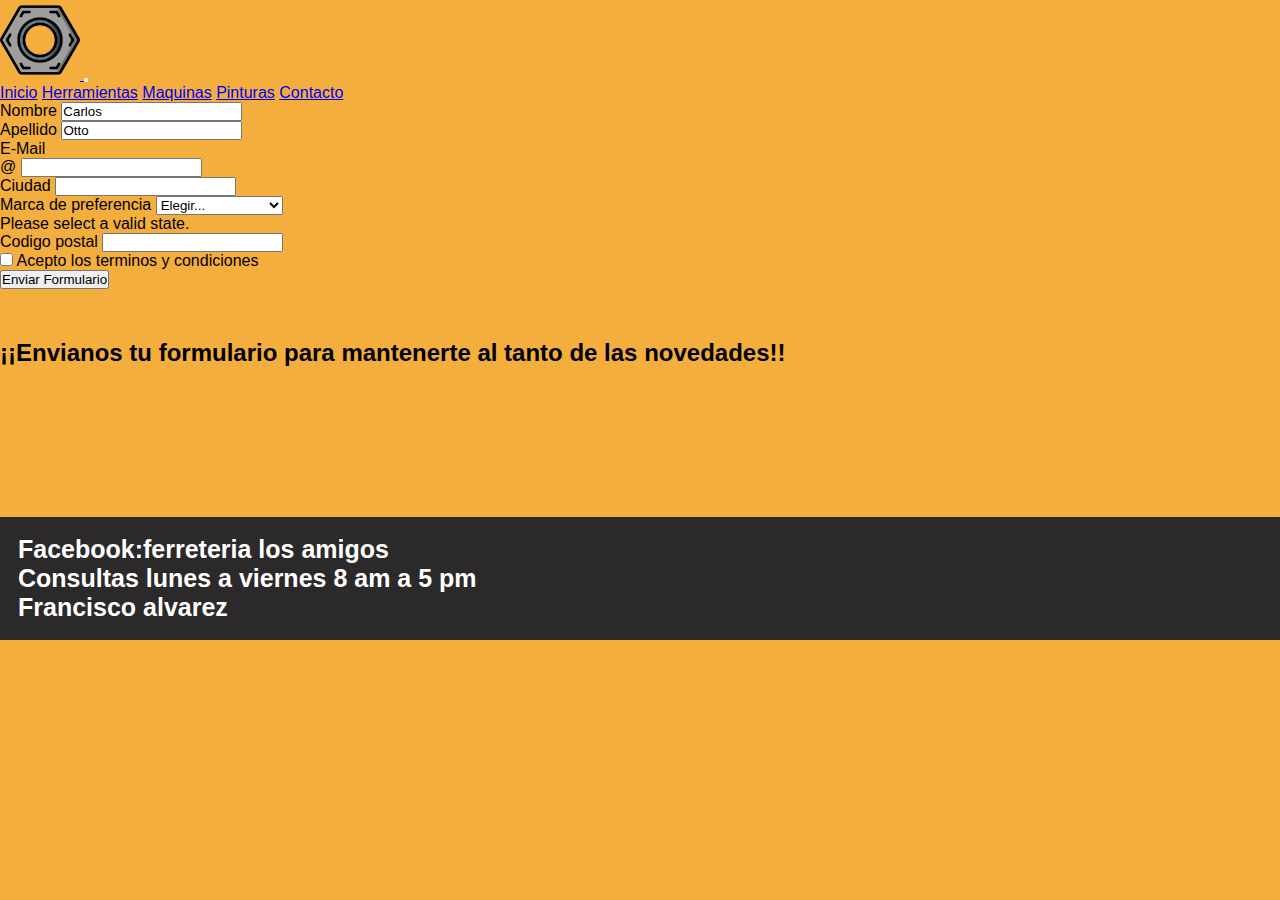
==== secciones/contacto.html @ a37c1ef8 "desafioBootstrap" ====
<!DOCTYPE html>
<html lang="en">
<head>
    <meta charset="UTF-8">
    <meta http-equiv="X-UA-Compatible" content="IE=edge">
    <meta name="viewport" content="width=device-width, initial-scale=1.0">
    <link href="https://cdn.jsdelivr.net/npm/bootstrap@5.2.0-beta1/dist/css/bootstrap.min.css" rel="stylesheet" integrity="sha384-0evHe/X+R7YkIZDRvuzKMRqM+OrBnVFBL6DOitfPri4tjfHxaWutUpFmBp4vmVor" crossorigin="anonymous">
    <link rel="stylesheet" href="../estilos/style.css">
    <title>Ferreteria los amigos</title>
</head>
<body>
    <header>
        <nav class="navbar navbar-expand-lg navbar-dark bg-dark ">
            <div class="container-fluid">
                <a class="navbar-brand" href="#">
                    <img class="logo-navbar" src="../img/tuerca.png" alt="tuerca">
                </a>
                <button class="navbar-toggler" type="button" data-bs-toggle="collapse" data-bs-target="#navbarNavAltMarkup" aria-controls="navbarNavAltMarkup" aria-expanded="false" aria-label="Toggle navigation">
                <span class="navbar-toggler-icon"></span>
                </button>
                <div class="collapse navbar-collapse show" id="navbarNavAltMarkup">
                <div class="navbar-nav">
                    <a class="nav-link active" aria-current="page" href="../index.html">Inicio</a>
                    <a class="nav-link" href="herramientas.html">Herramientas</a>
                    <a class="nav-link" href="maquinas.html">Maquinas</a>
                    <a class="nav-link" href="pinturas.html">Pinturas</a>
                    <a class="nav-link" href="contacto.html">Contacto</a>
                </div>
                </div>
            </div>
            </nav>
    </header>  


    <form class="row g-3 needs-validation" novalidate>
        <div class="col-md-4">
    <label for="validationCustom01" class="form-label">Nombre</label>
    <input type="text" class="form-control" id="validationCustom01" value="Carlos" required>
        <div class="valid-feedback">
            
        </div>
        </div>
        <div class="col-md-4">
            <label for="validationCustom02" class="form-label">Apellido</label>
            <input type="text" class="form-control" id="validationCustom02" value="Otto" required>
            <div class="valid-feedback">
            </div>
        </div>
        <div class="col-md-4">
    <label for="validationCustomUsername" class="form-label">E-Mail</label>
    <div class="input-group has-validation">
            <span class="input-group-text" id="inputGroupPrepend">@</span>
            <input type="text" class="form-control" id="validationCustomUsername" aria-describedby="inputGroupPrepend" required>
            <div class="invalid-feedback">
            </div>
        </div>
        </div>
        <div class="col-md-6">
            <label for="validationCustom03" class="form-label">Ciudad</label>
            <input type="text" class="form-control" id="validationCustom03" required>
            <div class="invalid-feedback">
            </div>
        </div>
        <div class="col-md-3">
            <label for="validationCustom04" class="form-label">Marca de preferencia</label>
            <select class="form-select" id="validationCustom04" required>
            <option selected disabled value="">Elegir...</option>
            <option>Dewalt</option>
            <option>Stanley</option>
            <option>Black and Decker</option>
            <option>Otro</option>
            </select>
            <div class="invalid-feedback">
            Please select a valid state.
            </div>
        </div>
        <div class="col-md-3">
    <label for="validationCustom05" class="form-label">Codigo postal</label>
        <input type="text" class="form-control" id="validationCustom05" required>
    <div class="invalid-feedback">
        </div>
        </div>
        <div class="col-12">
        <div class="form-check">
            <input class="form-check-input" type="checkbox" value="" id="invalidCheck" required>
            <label class="form-check-label" for="invalidCheck">
            Acepto los terminos y condiciones
            </label>
            <div class="invalid-feedback">
            </div>
            </div>
        </div>
        <div class="col-12">
            <button class="btn btn-primary" type="submit">Enviar Formulario</button>
        </div>
        </form>

        <section class="sectione">
            <h2 class="display-6 text-center mt-3" >¡¡Envianos tu formulario para mantenerte al tanto de las novedades!!</h2>
        </section>

    



    <footer class="footere">
        <h3>Facebook:ferreteria los amigos</h3>
        <h3>Consultas lunes a viernes 8 am a 5 pm</h3>
        <h3>Francisco alvarez</h3>
    </footer>


<script src="https://cdn.jsdelivr.net/npm/bootstrap@5.2.0-beta1/dist/js/bootstrap.bundle.min.js" integrity="sha384-pprn3073KE6tl6bjs2QrFaJGz5/SUsLqktiwsUTF55Jfv3qYSDhgCecCxMW52nD2" crossorigin="anonymous"></script>

</body>
</html>
---- estilos/style.css ----
@import url('https://fonts.googleapis.com/css2?family=Roboto+Slab&display=swap');
*{
    padding: 0;
    margin: 0;

}
body{
    font-family:'Segoe UI', Tahoma, Geneva, Verdana, sans-serif; color: black;
    background-color: rgb(244, 174, 62);

}

nav ul{
    display: flex;
    justify-content: start;
    list-style-type: none;
    padding: 20px;
    background-color: rgb(0, 0, 0)
}
li a{
    text-decoration: none;
    margin: 10px;
    font-size: large;
    color: rgb(254, 254, 254);
}

.firstSection h1{
    display: flex;
    justify-content: center;
    font-size: 60px; color: black;


}
.logo{
    margin-top: 25px;
    width: 50px;
    height:50px;

}

.thirdSection{
    display: flex;
    justify-content: center;
}
.firstSection h2{
    display: flex;
    justify-content: center;
    padding: 0;
}
.firstSection p{
    display: flex;
    justify-content: center;
    margin-bottom: 5px;
}
.grilla{
    display: grid;
    grid-template-columns: 1fr 1fr 1fr;
    grid-template-rows: 15% 1fr 1fr;
    grid-template-areas:
    ".secondSection ."
    "galeria galeria galeria"
    ". video ."
}
.secondSection{
    grid-area: secondSection;
    display: flex;
    justify-content:center;
    margin-top: 60px;
    font-size: 30px;
}
.video{
    grid-area:video ;
    margin-bottom: 40px;
}
.galeria-grid{
    grid-area: galeria;
}
.hijo{
    display:flex;
    justify-content: center;
    gap: 100px;
    margin-bottom: 10px;
    height: 60px;
}
footer{
    background-color: rgb(43, 41, 41);
    color: white;
    margin-bottom: 0;
    padding: 10px;
}


/* herramientas */
.firstSectionb{
    display: flex;
    font-size: 25px;
    justify-content: center;
    text-transform:capitalize;
    text-decoration: underline;
}
.cardContainerb{
    display: flex;
    justify-content: center;
    flex-wrap: wrap;
    gap: 20px;

}
.card img{
    width: 200px;
    height: 200px;
    border:solid 5px;
    padding: 0px;
}


.footerb{
    margin-bottom: 0;
    padding: 18px
}

/* maquinas */

.firstSectionc{
    display: flex;
    justify-content: center;
    text-decoration: underline;
    font-size: xx-large;
}
.imageContainerc{
    display: flex;
    justify-content: center;
    flex-wrap: wrap;
    gap: 15px;
    margin-top: 150px;
    margin-bottom: 200px;
}
.imagec img{
    display: flex;
    justify-content: center;
    height:200px;
    width: 200px;
    gap: 20px;
    transition: all 2s;
}
.imagec :hover{
    transform:scale(2)
}

/* contacto */

.sectione{
    margin-top: 50px;
    margin-bottom: 150px;
}

.footere{
padding: 18px;


}
.footere h3{
    font-size: 25px;
}

/* pinturas */
.firstSectiond{
    display: flex;
    justify-content: center;
    margin-top: 8%;
    margin-bottom: 6%;
}

.footerd{
    padding: 5px;
    margin-top: 40px;
}

.footerd h3{
    font-size: 25px;
}
.logo-navbar{
    height: 80px;

}






@media only screen and (max-width:768px){
    .grilla{
        display: grid;
        grid-template-columns: 25% 50%;
        grid-template-rows: 15% 40%;
        grid-template-areas:
        "secondSection ."
        "galeria galeria"
        ". video "
    }

.firstSection h1{
    font-size: 30px;
    margin-right: 100px;

}
.firstSection h2 {
    margin-right: 120px;
}

.firstSection p{
    margin-right: 150px;
}
.logo{
    height: 30px;
    margin: 10px 0 0 0;

}
.secondSection{
    font-size: 20px;
    margin-top: 0;
}
.hijo img{
    height: 80px;
    margin-top: 60px;
}

.video iframe{
    height: 150px;
    width: 250px;
}
.video{
margin-top:150px
}
footer{
    margin-top: 300px;
}
.imageClass1{
    margin-left: 50px;
}
.figcaption1{
    margin-left:50px ;
}
}

@media only screen and (max-width:475px){
    .grilla{
        display: grid;
        grid-template-columns: 40%;
        grid-template-rows: 20%;
        grid-template-areas:
        "secondSection"
        ". galeria"
        "video "
    }
    .hijo{
        gap: 20px;
    }
}
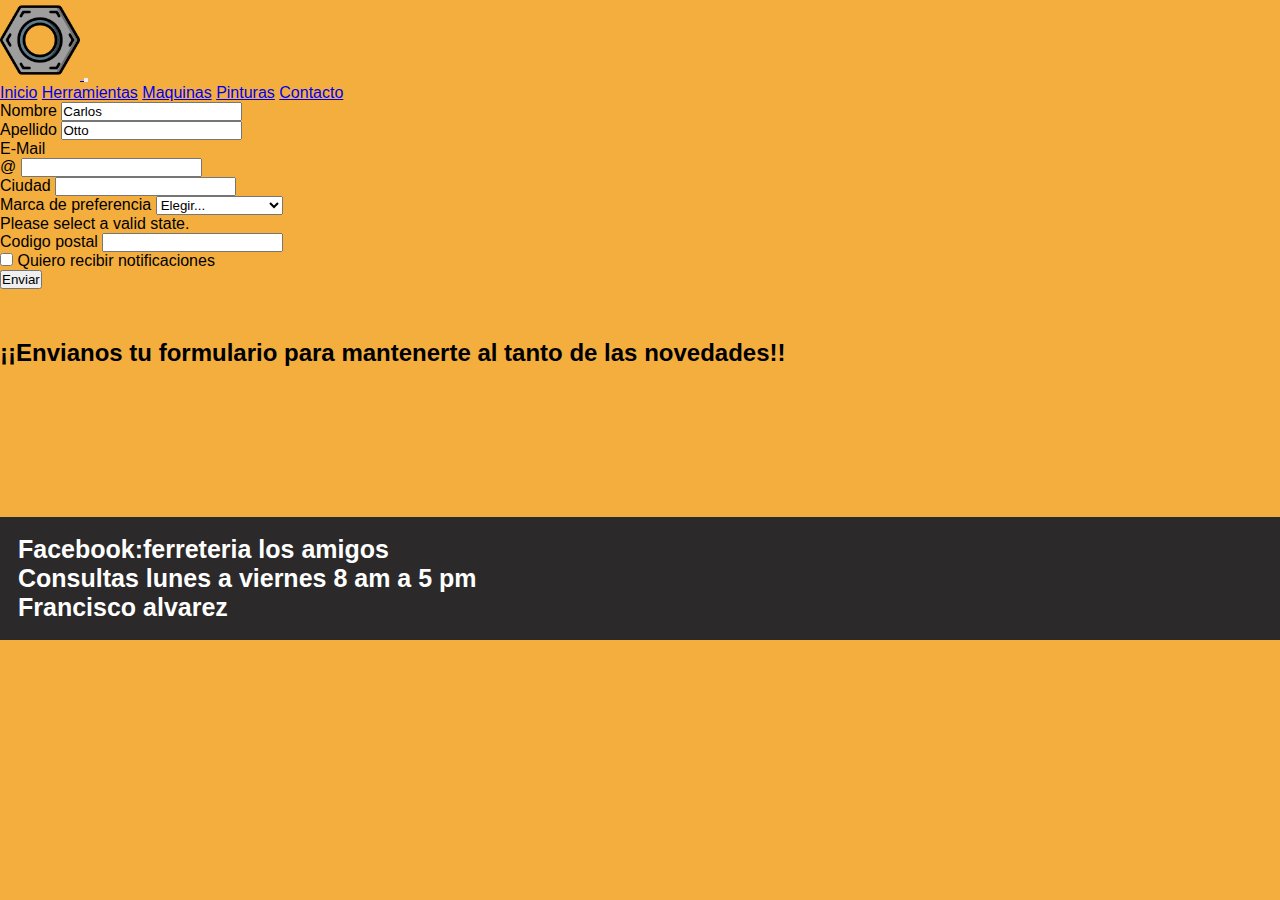
==== commit cfd631e9: "cambios3" ====
--- a/secciones/contacto.html
+++ b/secciones/contacto.html
@@ -4,15 +4,17 @@
     <meta charset="UTF-8">
     <meta http-equiv="X-UA-Compatible" content="IE=edge">
     <meta name="viewport" content="width=device-width, initial-scale=1.0">
+    <meta name="keywords" content="Ferreteria Pinturas Maquinas Jardin">
+    <meta name="description" content="Encontraras la maquina o herramientas que buscabas, al mejor precio y calidad">
     <link href="https://cdn.jsdelivr.net/npm/bootstrap@5.2.0-beta1/dist/css/bootstrap.min.css" rel="stylesheet" integrity="sha384-0evHe/X+R7YkIZDRvuzKMRqM+OrBnVFBL6DOitfPri4tjfHxaWutUpFmBp4vmVor" crossorigin="anonymous">
     <link rel="stylesheet" href="../estilos/style.css">
-    <title>Ferreteria los amigos</title>
+    <title>Contacto</title>
 </head>
 <body>
     <header>
         <nav class="navbar navbar-expand-lg navbar-dark bg-dark ">
             <div class="container-fluid">
-                <a class="navbar-brand" href="#">
+                <a class="navbar-brand" href="../index.html">
                     <img class="logo-navbar" src="../img/tuerca.png" alt="tuerca">
                 </a>
                 <button class="navbar-toggler" type="button" data-bs-toggle="collapse" data-bs-target="#navbarNavAltMarkup" aria-controls="navbarNavAltMarkup" aria-expanded="false" aria-label="Toggle navigation">
@@ -84,14 +86,14 @@
         <div class="form-check">
             <input class="form-check-input" type="checkbox" value="" id="invalidCheck" required>
             <label class="form-check-label" for="invalidCheck">
-            Acepto los terminos y condiciones
+            Quiero recibir notificaciones
             </label>
             <div class="invalid-feedback">
             </div>
             </div>
         </div>
         <div class="col-12">
-            <button class="btn btn-primary" type="submit">Enviar Formulario</button>
+            <button class="btn btn-primary" type="submit">Enviar</button>
         </div>
         </form>
 
@@ -109,6 +111,9 @@
         <h3>Francisco alvarez</h3>
     </footer>
 
+    <script>
+        AOS.init();
+    </script>
 
 <script src="https://cdn.jsdelivr.net/npm/bootstrap@5.2.0-beta1/dist/js/bootstrap.bundle.min.js" integrity="sha384-pprn3073KE6tl6bjs2QrFaJGz5/SUsLqktiwsUTF55Jfv3qYSDhgCecCxMW52nD2" crossorigin="anonymous"></script>
 
--- a/estilos/style.css
+++ b/estilos/style.css
@@ -1,259 +1,353 @@
-@import url('https://fonts.googleapis.com/css2?family=Roboto+Slab&display=swap');
-*{
-    padding: 0;
-    margin: 0;
-
-}
-body{
-    font-family:'Segoe UI', Tahoma, Geneva, Verdana, sans-serif; color: black;
-    background-color: rgb(244, 174, 62);
-
-}
-
-nav ul{
-    display: flex;
-    justify-content: start;
-    list-style-type: none;
-    padding: 20px;
-    background-color: rgb(0, 0, 0)
-}
-li a{
-    text-decoration: none;
-    margin: 10px;
-    font-size: large;
-    color: rgb(254, 254, 254);
-}
-
-.firstSection h1{
+@import url("https://fonts.googleapis.com/css2?family=Roboto+Slab&display=swap");
+* {
+padding: 0;
+margin: 0;
+}
+/* general */
+body {
+font-family: 'Segoe UI', Tahoma, Geneva, Verdana, sans-serif;
+color: black;
+background-color: #f4ae3e;
+}
+/* index  */
+nav ul {
+display: -webkit-box;
+display: -ms-flexbox;
+display: flex;
+-webkit-box-pack: start;
+-ms-flex-pack: start;
+justify-content: start;
+list-style-type: none;
+padding: 20px;
+background-color: black;
+}
+
+li a {
+text-decoration: none;
+margin: 10px;
+font-size: large;
+color: #fefefe;
+}
+
+.firstSection h1 {
+display: -webkit-box;
+display: -ms-flexbox;
+display: flex;
+-webkit-box-pack: center;
+-ms-flex-pack: center;
+justify-content: center;
+font-size: 60px;
+color: black;
+}
+
+.logo {
+margin-top: 25px;
+width: 50px;
+height: 50px;
+}
+
+.thirdSection {
+display: -webkit-box;
+display: -ms-flexbox;
+display: flex;
+-webkit-box-pack: center;
+-ms-flex-pack: center;
+justify-content: center;
+}
+
+.firstSection h2 {
+display: -webkit-box;
+display: -ms-flexbox;
+display: flex;
+-webkit-box-pack: center;
+-ms-flex-pack: center;
+justify-content: center;
+padding: 0;
+}
+
+.firstSection p {
+display: -webkit-box;
+display: -ms-flexbox;
+display: flex;
+-webkit-box-pack: center;
+-ms-flex-pack: center;
+justify-content: center;
+margin-bottom: 5px;
+}
+
+.grilla {
+display: -ms-grid;
+display: grid;
+-ms-grid-columns: 1fr 1fr 1fr;
+    grid-template-columns: 1fr 1fr 1fr;
+-ms-grid-rows: 15% 1fr 1fr;
+grid-template-rows: 15% 1fr 1fr;
+grid-template-areas: ".secondSection ."
+"galeria galeria galeria"
+". video .";
+}
+
+.secondSection {
+  grid-area: secondSection;
+  display: -webkit-box;
+  display: -ms-flexbox;
+  display: flex;
+  -webkit-box-pack: center;
+      -ms-flex-pack: center;
+          justify-content: center;
+  margin-top: 60px;
+  font-size: 30px;
+}
+
+.video {
+  -ms-grid-row: 3;
+  -ms-grid-column: 2;
+  grid-area: video;
+  margin-bottom: 40px;
+}
+
+.galeria-grid {
+  -ms-grid-row: 2;
+  -ms-grid-column: 1;
+  -ms-grid-column-span: 3;
+  grid-area: galeria;
+}
+
+.hijo {
+  display: -webkit-box;
+  display: -ms-flexbox;
+  display: flex;
+  -webkit-box-pack: center;
+      -ms-flex-pack: center;
+          justify-content: center;
+  gap: 100px;
+  margin-bottom: 10px;
+  height: 60px;
+}
+
+footer {
+  background-color: #2b2929;
+  color: white;
+  margin-bottom: 0;
+  padding: 10px;
+}
+
+.fourthSection{
     display: flex;
     justify-content: center;
-    font-size: 60px; color: black;
-
-
-}
-.logo{
-    margin-top: 25px;
-    width: 50px;
-    height:50px;
-
-}
-
-.thirdSection{
-    display: flex;
+    margin: 2%;
+}
+
+/* herramientas */
+.firstSectionb {
+  display: -webkit-box;
+  display: -ms-flexbox;
+  display: flex;
+  font-size: 25px;
+  -webkit-box-pack: center;
+      -ms-flex-pack: center;
+          justify-content: center;
+  text-transform: capitalize;
+  text-decoration: underline;
+}
+
+.cardContainerb {
+    display: -webkit-box;
+    display: -ms-flexbox;
+    display: flex;
+    -webkit-box-pack: center;
+    -ms-flex-pack: center;
     justify-content: center;
-}
-.firstSection h2{
-    display: flex;
-    justify-content: center;
-    padding: 0;
-}
-.firstSection p{
-    display: flex;
-    justify-content: center;
-    margin-bottom: 5px;
-}
-.grilla{
-    display: grid;
-    grid-template-columns: 1fr 1fr 1fr;
-    grid-template-rows: 15% 1fr 1fr;
-    grid-template-areas:
-    ".secondSection ."
-    "galeria galeria galeria"
-    ". video ."
-}
-.secondSection{
-    grid-area: secondSection;
-    display: flex;
-    justify-content:center;
-    margin-top: 60px;
-    font-size: 30px;
-}
-.video{
-    grid-area:video ;
-    margin-bottom: 40px;
-}
-.galeria-grid{
-    grid-area: galeria;
-}
-.hijo{
-    display:flex;
-    justify-content: center;
-    gap: 100px;
-    margin-bottom: 10px;
-    height: 60px;
-}
-footer{
-    background-color: rgb(43, 41, 41);
-    color: white;
-    margin-bottom: 0;
-    padding: 10px;
-}
-
-
-/* herramientas */
-.firstSectionb{
-    display: flex;
-    font-size: 25px;
-    justify-content: center;
-    text-transform:capitalize;
-    text-decoration: underline;
-}
-.cardContainerb{
-    display: flex;
-    justify-content: center;
-    flex-wrap: wrap;
+    -ms-flex-wrap: wrap;
+        flex-wrap: wrap;
     gap: 20px;
-
-}
-.card img{
+}
+
+.card img {
     width: 200px;
     height: 200px;
-    border:solid 5px;
+    border: solid 5px;
     padding: 0px;
 }
 
-
-.footerb{
+.card{
+    background-color: #f4ae3e;
+}
+
+.footerb {
     margin-bottom: 0;
-    padding: 18px
+    padding: 18px;
 }
 
 /* maquinas */
-
-.firstSectionc{
-    display: flex;
-    justify-content: center;
+.firstSectionc {
+    display: -webkit-box;
+    display: -ms-flexbox;
+    display: flex;
+    -webkit-box-pack: center;
+        -ms-flex-pack: center;
+            justify-content: center;
     text-decoration: underline;
     font-size: xx-large;
 }
-.imageContainerc{
-    display: flex;
-    justify-content: center;
-    flex-wrap: wrap;
+
+.imageContainerc {
+    display: -webkit-box;
+    display: -ms-flexbox;
+    display: flex;
+    -webkit-box-pack: center;
+        -ms-flex-pack: center;
+            justify-content: center;
+    -ms-flex-wrap: wrap;
+        flex-wrap: wrap;
     gap: 15px;
     margin-top: 150px;
     margin-bottom: 200px;
 }
-.imagec img{
-    display: flex;
+
+.imagec img {
+    display: -webkit-box;
+    display: -ms-flexbox;
+    display: flex;
+    -webkit-box-pack: center;
+        -ms-flex-pack: center;
     justify-content: center;
-    height:200px;
+    height: 200px;
     width: 200px;
     gap: 20px;
+    -webkit-transition: all 2s;
     transition: all 2s;
 }
-.imagec :hover{
-    transform:scale(2)
+
+.imagec :hover {
+    -webkit-transform: scale(2);
+            transform: scale(2);
 }
 
 /* contacto */
-
-.sectione{
+.sectione {
     margin-top: 50px;
     margin-bottom: 150px;
 }
 
-.footere{
-padding: 18px;
-
-
-}
-.footere h3{
+.footere {
+    padding: 18px;
+}
+
+.footere h3 {
     font-size: 25px;
 }
 
 /* pinturas */
-.firstSectiond{
-    display: flex;
-    justify-content: center;
+.firstSectiond {
+    display: -webkit-box;
+    display: -ms-flexbox;
+    display: flex;
+    -webkit-box-pack: center;
+        -ms-flex-pack: center;
+            justify-content: center;
     margin-top: 8%;
     margin-bottom: 6%;
 }
 
-.footerd{
+.footerd {
     padding: 5px;
     margin-top: 40px;
 }
 
-.footerd h3{
+.footerd h3 {
     font-size: 25px;
 }
-.logo-navbar{
+
+.logo-navbar {
     height: 80px;
-
-}
-
-
-
-
-
-
-@media only screen and (max-width:768px){
-    .grilla{
-        display: grid;
+}
+
+.col :hover {
+    -webkit-transform: scale(2);
+            transform: scale(2);
+    -webkit-transition: all 5s;
+    transition: all 5s;
+}
+
+
+
+
+/* media queries */
+@media only screen and (max-width: 1024px) {
+.imageClass1 {
+    border: solid black 5px;
+    width: 240px;
+}
+}
+
+@media only screen and (max-width: 768px) {
+.grilla {
+    display: -ms-grid;
+    display: grid;
+    -ms-grid-columns: 25% 50%;
         grid-template-columns: 25% 50%;
-        grid-template-rows: 15% 40%;
-        grid-template-areas:
-        "secondSection ."
-        "galeria galeria"
-        ". video "
-    }
-
-.firstSection h1{
-    font-size: 30px;
-    margin-right: 100px;
-
-}
-.firstSection h2 {
-    margin-right: 120px;
-}
-
-.firstSection p{
-    margin-right: 150px;
-}
-.logo{
+    -ms-grid-rows: 15% 45%;
+        grid-template-rows: 15% 45%;
+        grid-template-areas: "secondSection ."
+    "galeria galeria"
+    ". video ";
+    }
+.container-fluid {
+    padding: 3%;
+    }
+    .video iframe {
+    height: 120px;
+    width: 200px;
+    margin: 40px;
+    }
+    .imageClass1 {
+    width: 120px;
+    height: 120px;
+    }
+    .secondSection {
+    font-size: 10px;
+    margin-top: 0;
+    }
+    footer {
+    margin-top: 150px;
+    }
+}
+
+@media only screen and (max-width: 600px) {
+    .grilla {
+    display: -ms-grid;
+    display: grid;
+    -ms-grid-columns: 90%;
+        grid-template-columns: 90%;
+    -ms-grid-rows: 25%;
+        grid-template-rows: 25%;
+        grid-template-areas: "secondSection"
+    "galeria"
+    "video ";
+    }
+    .firstSection h1 {
+    font-size: 50px;
+    }
+    .logo {
     height: 30px;
     margin: 10px 0 0 0;
-
-}
-.secondSection{
-    font-size: 20px;
-    margin-top: 0;
-}
-.hijo img{
-    height: 80px;
-    margin-top: 60px;
-}
-
-.video iframe{
-    height: 150px;
-    width: 250px;
-}
-.video{
-margin-top:150px
-}
-footer{
-    margin-top: 300px;
-}
-.imageClass1{
-    margin-left: 50px;
-}
-.figcaption1{
-    margin-left:50px ;
-}
-}
-
-@media only screen and (max-width:475px){
-    .grilla{
-        display: grid;
-        grid-template-columns: 40%;
-        grid-template-rows: 20%;
-        grid-template-areas:
-        "secondSection"
-        ". galeria"
-        "video "
-    }
-    .hijo{
-        gap: 20px;
-    }
-}
+    }
+    .secondSection {
+    margin-top: 40px;
+    }
+    .video iframe {
+    height: 200px;
+    width: 200px;
+    margin-left: 200px;
+    }
+    .imageClass1 {
+    width: 140px;
+    height: 140px;
+    }
+    .hijo {
+    gap: 5px;
+    margin-top: 20px;
+    margin-bottom: 150px;
+    }
+}
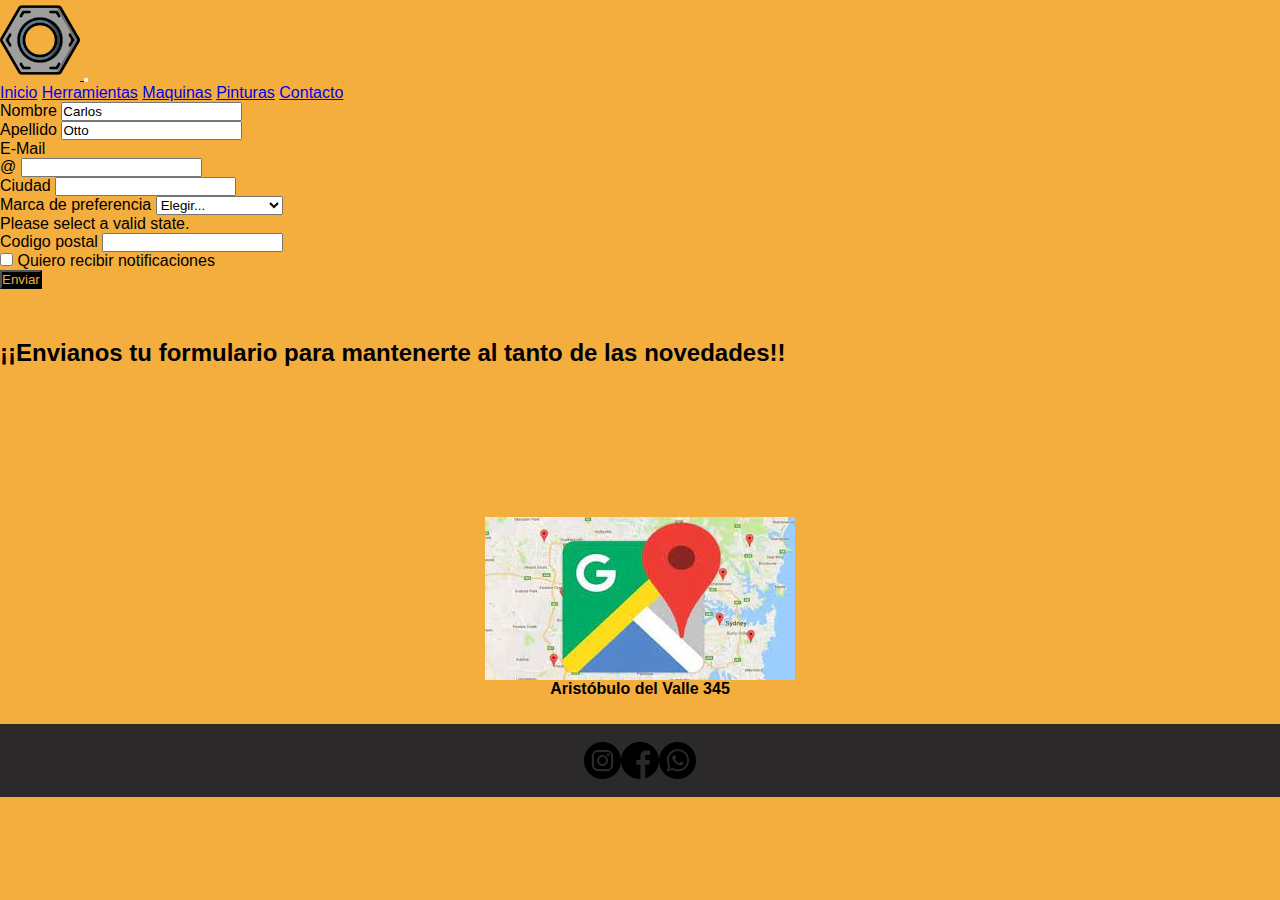
==== commit 97d815d1: "cambios4" ====
--- a/secciones/contacto.html
+++ b/secciones/contacto.html
@@ -101,14 +101,25 @@
             <h2 class="display-6 text-center mt-3" >¡¡Envianos tu formulario para mantenerte al tanto de las novedades!!</h2>
         </section>
 
+
+        <div>
+            <section class="fourthSection">
+                <img src="../img/maps.jpg" alt="mapa">
+            </section>
+            <h4 class="direccion">Aristóbulo del Valle 345</h4>
+            </div>
+    
+        
     
 
 
 
     <footer class="footere">
-        <h3>Facebook:ferreteria los amigos</h3>
-        <h3>Consultas lunes a viernes 8 am a 5 pm</h3>
-        <h3>Francisco alvarez</h3>
+        <figure class="logoa">
+            <img src="../img/instagram.png" class="img-fluid" alt="logo">
+            <img src="../img/facebook.png" class="img-fluid" alt="logo">
+            <img src="../img/whatsapp.png" class="img-fluid" alt="logo">
+        </figure>
     </footer>
 
     <script>
--- a/estilos/style.css
+++ b/estilos/style.css
@@ -132,10 +132,19 @@
   padding: 10px;
 }
 
-.fourthSection{
-    display: flex;
-    justify-content: center;
-    margin: 2%;
+.logoa{
+    display: flex;
+    justify-content: center;
+}
+.img-fluid{
+    height: 3%;
+    width: 3%;
+}
+
+
+.btn{
+    background-color: black;
+    color: #f4ae3e;
 }
 
 /* herramientas */
@@ -161,6 +170,8 @@
     -ms-flex-wrap: wrap;
         flex-wrap: wrap;
     gap: 20px;
+    margin-top: 2%;
+    margin-bottom: 3%;
 }
 
 .card img {
@@ -215,14 +226,8 @@
     height: 200px;
     width: 200px;
     gap: 20px;
-    -webkit-transition: all 2s;
-    transition: all 2s;
-}
-
-.imagec :hover {
-    -webkit-transform: scale(2);
-            transform: scale(2);
-}
+}
+
 
 /* contacto */
 .sectione {
@@ -236,6 +241,18 @@
 
 .footere h3 {
     font-size: 25px;
+}
+
+.fourthSection{
+    display: flex;
+    justify-content: center;
+
+}
+
+.direccion{
+    display: flex;
+    justify-content: center;
+    margin-bottom: 2%;
 }
 
 /* pinturas */
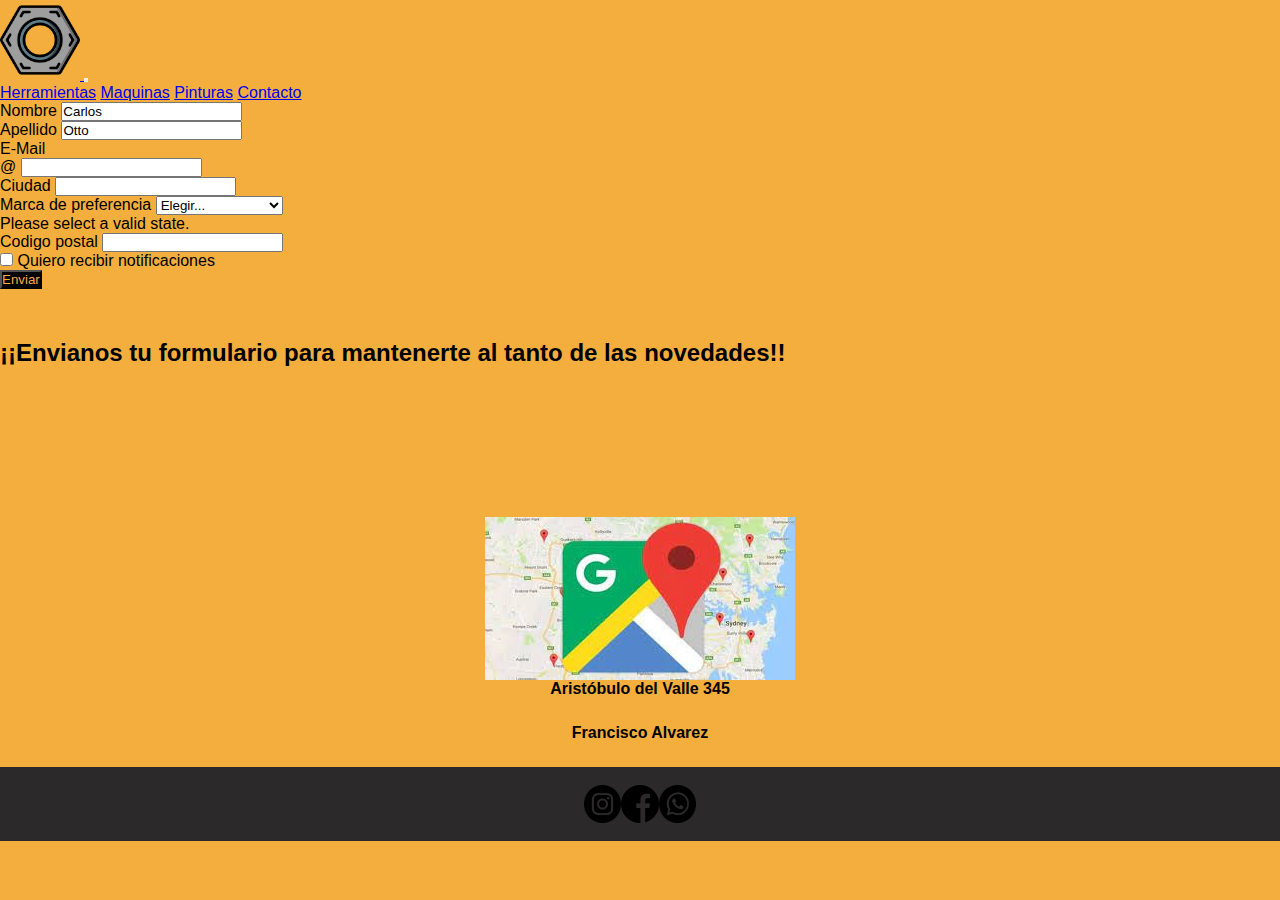
==== commit 2eebcf88: "cambios5" ====
--- a/secciones/contacto.html
+++ b/secciones/contacto.html
@@ -22,7 +22,7 @@
                 </button>
                 <div class="collapse navbar-collapse show" id="navbarNavAltMarkup">
                 <div class="navbar-nav">
-                    <a class="nav-link active" aria-current="page" href="../index.html">Inicio</a>
+                    <a class="nav-link active" aria-current="page" href="../index.html"></a>
                     <a class="nav-link" href="herramientas.html">Herramientas</a>
                     <a class="nav-link" href="maquinas.html">Maquinas</a>
                     <a class="nav-link" href="pinturas.html">Pinturas</a>
@@ -106,7 +106,8 @@
             <section class="fourthSection">
                 <img src="../img/maps.jpg" alt="mapa">
             </section>
-            <h4 class="direccion">Aristóbulo del Valle 345</h4>
+            <h4 class="direccion mb-2">Aristóbulo del Valle 345</h4>
+            <h4 class="direccion m3">Francisco Alvarez</h4>
             </div>
     
         
--- a/estilos/style.css
+++ b/estilos/style.css
@@ -1,8 +1,11 @@
 @import url("https://fonts.googleapis.com/css2?family=Roboto+Slab&display=swap");
+@import url('https://fonts.googleapis.com/css2?family=PT+Serif:ital@0;1&display=swap');
 * {
 padding: 0;
 margin: 0;
 }
+
+
 /* general */
 body {
 font-family: 'Segoe UI', Tahoma, Geneva, Verdana, sans-serif;
@@ -141,11 +144,19 @@
     width: 3%;
 }
 
-
 .btn{
     background-color: black;
     color: #f4ae3e;
 }
+
+.table{
+    background-color: #2b2929;
+    color: #fefefe;
+}
+.table2{
+    font-family: 'PT Serif', serif;
+}
+
 
 /* herramientas */
 .firstSectionb {
@@ -246,7 +257,6 @@
 .fourthSection{
     display: flex;
     justify-content: center;
-
 }
 
 .direccion{
